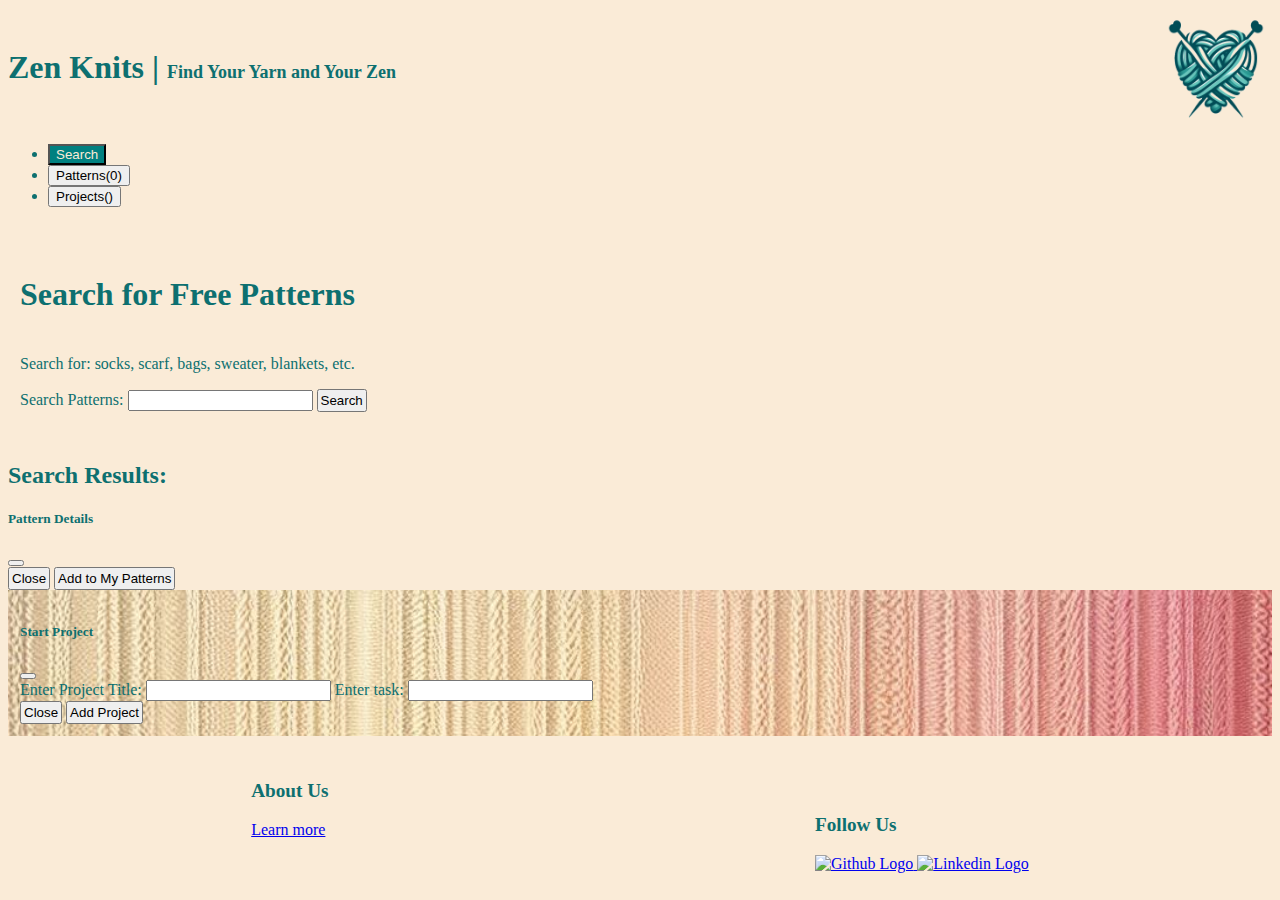
==== index.html @ e6b66abc "Changed to index" ====
<!DOCTYPE html>
<html lang="en">
<head>
    <meta charset="UTF-8">
    <meta name="viewport" content="width=device-width, initial-scale=1.0">
    <link href="https://cdn.jsdelivr.net/npm/bootstrap@5.0.2/dist/css/bootstrap.min.css" rel="stylesheet" integrity="sha384-EVSTQN3/azprG1Anm3QDgpJLIm9Nao0Yz1ztcQTwFspd3yD65VohhpuuCOmLASjC" crossorigin="anonymous">
    <script src="https://cdn.jsdelivr.net/npm/bootstrap@5.0.2/dist/js/bootstrap.bundle.min.js" integrity="sha384-MrcW6ZMFYlzcLA8Nl+NtUVF0sA7MsXsP1UyJoMp4YLEuNSfAP+JcXn/tWtIaxVXM" crossorigin="anonymous"></script>
    <link rel="stylesheet" href="main.css">
    <title>Zen Knits | main</title>
</head>
<body>
    <header>
        <h1 class="ms-2">Zen Knits | <span id="headerSpan">Find Your Yarn and Your Zen</span></h1>
        <img src="img/logo2Nbg.png" width="112" alt="Hear-shaped ball of yarn">
    </header>
    <div id="localNavDiv">
        <ul class="nav nav-pills mb-3 justify-content-center" id="pills-tab" role="tablist">
            <li class="nav-item" role="presentation">
                <button class="nav-link active" id="pills-home-tab" data-bs-toggle="pill" data-bs-target="#pills-home" type="button" role="tab" aria-controls="pills-home" aria-selected="true">Search</button>
            </li>
            <li class="nav-item" role="presentation">
                <button class="nav-link" id="pills-profile-tab" data-bs-toggle="pill" data-bs-target="#pills-profile" type="button" role="tab" aria-controls="pills-profile" aria-selected="false">Patterns(<span id="patternCountOutput"></span>)</button>
            </li>
            <li class="nav-item" role="presentation">
                <button class="nav-link" id="pills-contact-tab" data-bs-toggle="pill" data-bs-target="#pills-contact" type="button" role="tab" aria-controls="pills-contact" aria-selected="false">Projects(<span id="projectCount"></span>)</button>
            </li>
        </ul>
    </div>

    <div class="tab-content" id="pills-tabContent">

        <div class="tab-pane fade show active" id="pills-home" role="tabpanel" aria-labelledby="pills-home-tab" tabindex="0">

            <form id="searchForm" class="text-center">
                <h1>Search for Free Patterns</h1>
                <p id="searchParagraph">Search for: socks, scarf, bags, sweater, blankets, etc.</p>
                <label for="patternSearch">Search Patterns: </label>
                <input type="text" id="patternSearch">
                <button type="button" class="btn btn-success btn-sm" id="searchBtn">Search</button>
            </form>

            <br>

            <div id="searchDiv">

                <h2 class="text-center">Search Results: </h2>
                <div class="container">
                    <!-- Modal -->
                    <div class="modal fade" id="exampleModal" tabindex="-1" aria-labelledby="exampleModalLabel" aria-hidden="true">

                        <div class="modal-dialog">

                            <div class="modal-content">
                                <div class="modal-header">
                                    <h5 class="modal-title" id="exampleModalLabel">Pattern Details</h5>
                                    <button type="button" class="btn-close" data-bs-dismiss="modal" aria-label="Close"></button>
                                </div>

                                <div class="modal-body">
                                    <div id="detailsOutput"></div> 
                                </div>
                                
                                <div class="modal-footer">
                                    <button type="button" class="btn btn-secondary" data-bs-dismiss="modal">Close</button>
                                    <button id="addToMyPatternsBtn" type="button" class="btn btn-success">Add to My Patterns</button>
                                </div>
                            </div>

                        </div>

                    </div>
                    <div id="searchOutput" class="row"></div>
                </div>
            </div>
        
        </div>

        <div class="tab-pane fade" id="pills-profile" role="tabpanel" aria-labelledby="pills-profile-tab" tabindex="0">
            <div id="myPatternsDiv">
                <div class="container">
                    <div id="patternsOutput" class="row"></div>
                    <div class="modal fade" id="exampleModal2" tabindex="-1" aria-labelledby="exampleModalLabel2" aria-hidden="true">
                        <div class="modal-dialog">
                            <div class="modal-content">
                                <div class="modal-header">
                                    <h5 class="modal-title" id="exampleModalLabel2">Start Project</h5>
                                    <button type="button" class="btn-close" data-bs-dismiss="modal" aria-label="Close"></button>
                                </div>
                                <div class="modal-body">
                                    <form>
                                        <label for="projectName">Enter Project Title: </label>
                                        <input type="text" id="projectName">
        
                                        <label for="addTask">Enter task: </label>
                                        <input type="text" id="addTask">
                                    </form> 
                                </div>
                                <div class="modal-footer">
                                    <button type="button" class="btn btn-secondary" data-bs-dismiss="modal">Close</button>
                                    <button id="saveProjectBtn" type="button" class="btn btn-success">Add Project</button>
                                </div>
                            </div>
                        </div>
                    </div>
                </div>
            </div>
        </div>

        <div class="tab-pane fade" id="pills-contact" role="tabpanel" aria-labelledby="pills-contact-tab" tabindex="0">
            <div id="wipDiv">
                <div class="containter">
                    <!-- <h4>Works in Progress</h4> -->
                </div>
                <div class="container">
                    <div id="projectsOutput" class="row"></div>
                </div>
            </div>
        </div>
    </div>
      

    <footer>
        <div>
            <p class="footerPara">About Us</p>
            <a href="about.html">Learn more</a>
        </div>

        <div>
            <p class="footerPara">Follow Us</p>
            <a href="https://github.com/JenniferT9462" target="_blank">
                <img src="img/githubLogo.png" class="logos" alt="Github Logo">
            </a>
            <a href="https://www.linkedin.com/in/jennifer-tarleton-11290350/" target="_blank">
                <img src="img/linkedinLogo.png" class="logos" alt="Linkedin Logo">
            </a>
        </div>
    </footer>

    

    
  
    



    
    <script src="app.js"></script>
    <script src="search.js"></script>
    <script src="patterns.js"></script>
    <script src="projects.js"></script>
    <!-- <script src="ai.js"></script> -->
</body>
</html>
---- main.css ----
body {
    background-color: antiquewhite;
    color: rgb(13, 112, 112);
}
h1 {
    padding: 20px 0;
}
header {
    display: flex;
    justify-content: space-between;
}
.nav-pills .nav-link.active {
    background-color: teal;
    color: antiquewhite;
}
#headerSpan {
    font-size: 18px;
}

.btn {
    padding: 2px;
}
#myPatternsDiv {
    background-image: url(img/background4.jpeg);
    background-repeat: no-repeat;
    background-size: cover;
    padding: 12px;
    height: 100%;
}
#searchForm {
    background-image: url(img/background3.jpeg);
    background-repeat: no-repeat;
    background-size: cover;
    padding: 12px;
}
#wipDiv {
    background-image: url(img/background3.jpeg);
    background-repeat: no-repeat;
    background-size: cover;
    padding: 12px;
    height: 100%;
}
footer {
    background-color: antiquewhite;
    display: flex;
    justify-content: space-around;
}
.logos {
    width: 30px;
    margin-top: 0px;
}
.footerPara {
    margin-top: 25%;
    font-size: larger;
    font-weight: bold;
}
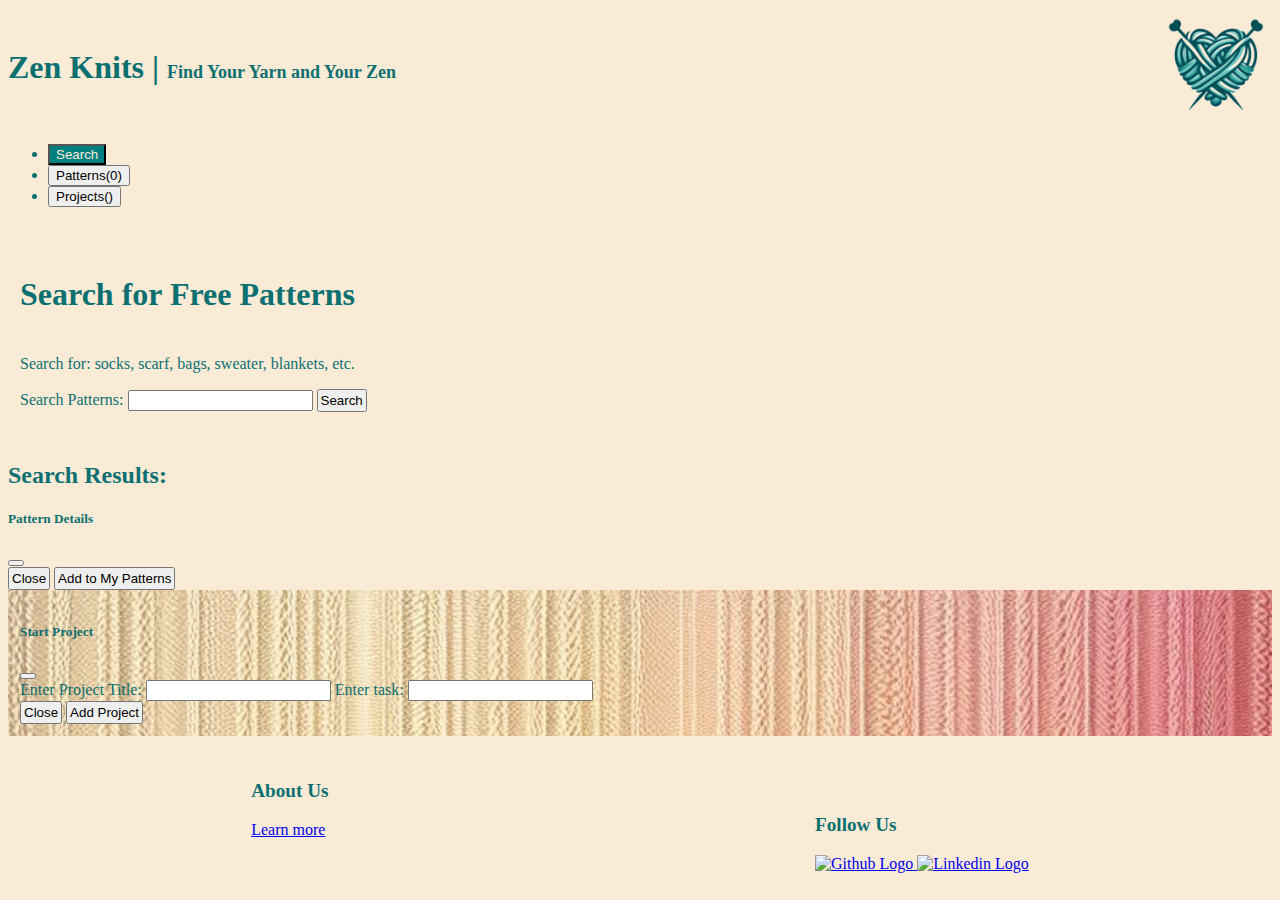
==== commit b1a43504: "Merge pull request #11 from JenniferT9462/links" ====
--- a/index.html
+++ b/index.html
@@ -11,7 +11,7 @@
 <body>
     <header>
         <h1 class="ms-2">Zen Knits | <span id="headerSpan">Find Your Yarn and Your Zen</span></h1>
-        <img src="img/logo2Nbg.png" width="112" alt="Hear-shaped ball of yarn">
+        <a href="splash-page.html"><img src="img/logo2Nbg.png" width="112" alt="Hear-shaped ball of yarn"></a>
     </header>
     <div id="localNavDiv">
         <ul class="nav nav-pills mb-3 justify-content-center" id="pills-tab" role="tablist">
